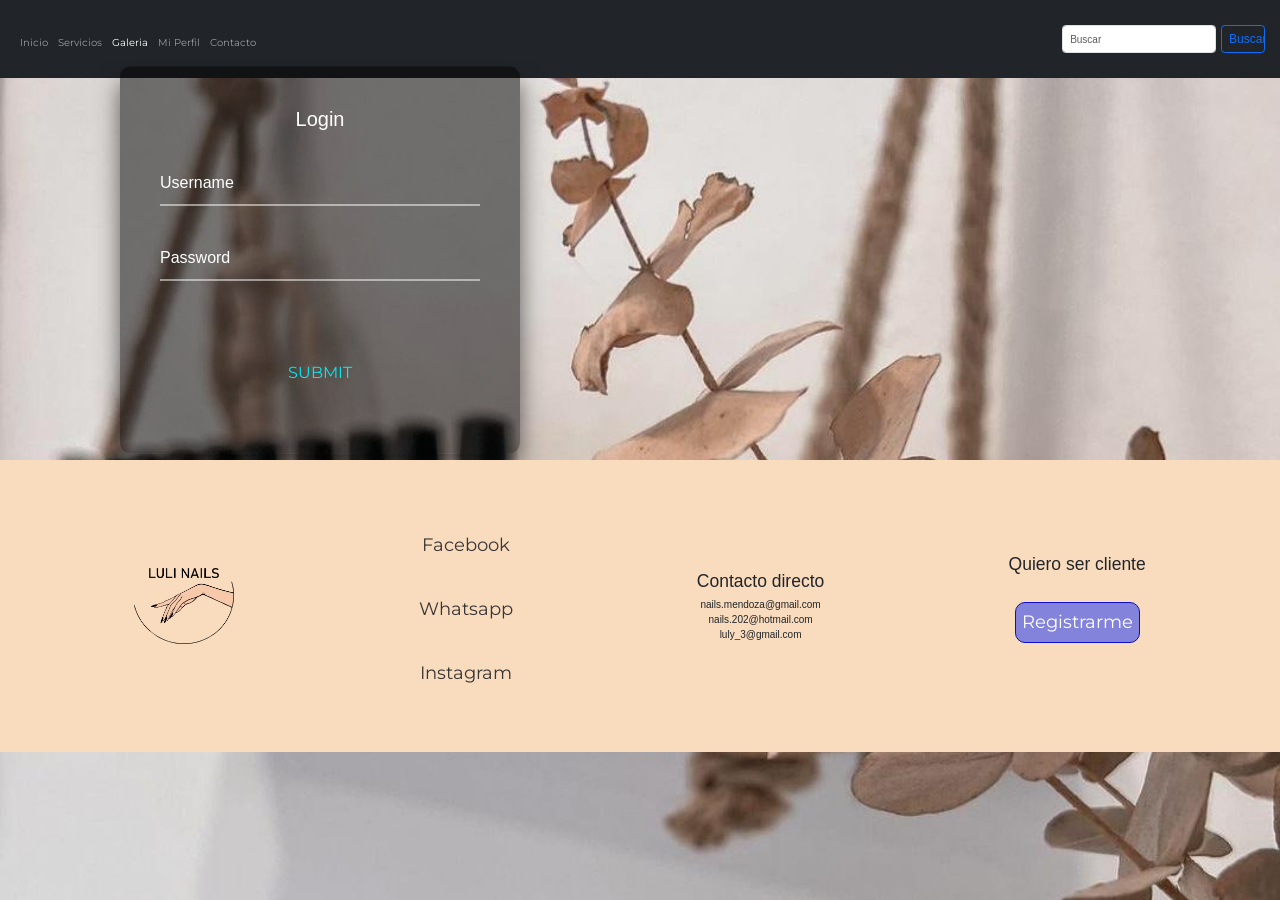
==== index.html @ a64ebbac "Pre entregable 2" ====
<!DOCTYPE html>
<html lang="en">
<head>
    <meta charset="UTF-8">
    <meta http-equiv="X-UA-Compatible" content="IE=edge">
    <meta name="viewport" content="width=device-width, initial-scale=1.0">
    <!-- CSS only -->
<link href="https://cdn.jsdelivr.net/npm/bootstrap@5.2.1/dist/css/bootstrap.min.css" rel="stylesheet" integrity="sha384-iYQeCzEYFbKjA/T2uDLTpkwGzCiq6soy8tYaI1GyVh/UjpbCx/TYkiZhlZB6+fzT" crossorigin="anonymous">
    <link rel="stylesheet" href="./style2/style.css">
    <title>Nails</title>
</head>
<body class="grid_index">
  
  <nav class="navbar navbar-expand-md navbar-dark bg-dark px-4">
    <button
      class="navbar-toggler"
      type="button"
      data-bs-toggle="collapse"
      data-bs-target="#navbarTogglerDemo01"
      aria-controls="navbarTogglerDemo01"
      aria-expanded="false"
      aria-label="Toggle navigation">
      <span class="navbar-toggler-icon"></span>
    </button>
    <div class="collapse navbar-collapse" id="navbarTogglerDemo01">
      <ul class="navbar-nav me-auto mb-2 mb-lg-0">
        <li class="nav-item">
          <a class="nav-link" href="./index.html">Inicio</a>
        </li>
        <li class="nav-item">
          <a class="nav-link" href="./pages/servicio.html">Servicios</a>
        </li>
        <li class="nav-item">
          <a class="nav-link active" href="./pages/galeria.html">Galeria</a>
        </li>
        <li class="nav-item">
          <a class="nav-link" href="./pages/miperfil.html">Mi Perfil</a>
        </li>
        <li class="nav-item">
          <a class="nav-link" href="./pages/contacto.html">Contacto</a>
        </li>
      </ul>
      <div class="busquedad">
        <form class="d-flex" role="search">
          <input
            class="form-control me-2"
            type="search"
            placeholder="Buscar"
            aria-label="Buscar"
          />
          <button class="btn btn-outline-primary" type="submit">
            Buscar
          </button>
        </form>

      </div>
    </div>
  </nav>  


  <!-- FIN DEL NAV -->

<section class="inicio_sesion">

  <div class="login-box">
      <h2>Login</h2>
      <form>
        <div class="user-box">
          <input type="text" name="" required="">
          <label>Username</label>
        </div>
        <div class="user-box">
          <input type="password" name="" required="">
          <label>Password</label>
        </div>
        <a href="#">
          <span></span>
          <span></span>
          <span></span>
          <span></span>
          Submit
        </a>
      </form>
    </div>
</section>
      

      <!-- FOOTER  -->


      <footer class="footer">
        <img src="../image/logo.png" alt="" />
        <div class="redes-sociales">
          <a href="#" class="redes-item"><i class="bx bxl-facebook-square"></i>Facebook</a>
          <a href="#" class="redes-item"><i class="bx bxl-whatsapp"></i>Whatsapp</a>
          <a href="#" class="redes-item"><i class="bx bxl-instagram"></i>Instagram</a>
        </div>
        <div class="contacto">
          <h3>Contacto directo</h3>
          <span>nails.mendoza@gmail.com</span>
          <span>nails.202@hotmail.com</span>
          <span>luly_3@gmail.com</span>
        </div>
        <div class="footer__cta">
          <h3>Quiero ser cliente</h3>
          <a href="#">Registrarme</a>
        </div>
      </footer>
  <!-- JavaScript Bundle with Popper -->
<script src="https://cdn.jsdelivr.net/npm/bootstrap@5.2.1/dist/js/bootstrap.bundle.min.js" integrity="sha384-u1OknCvxWvY5kfmNBILK2hRnQC3Pr17a+RTT6rIHI7NnikvbZlHgTPOOmMi466C8" crossorigin="anonymous"></script>
  </body>
</html>
---- style2/style.css ----
@import url("https://fonts.googleapis.com/css2?family=Merriweather&family=Montserrat:wght@300&display=swap");
:root {
  /* Colors */
  --primary: #f4f1f1;
  --secondary: #f9dbbd;
  --alternative: #adade3;
  --text-color: #2b2b2b;
  /* Spacings */
  --spacing-large: 6rem;
  --spacing-medium: 2.4rem;
  --spacing-small: 2rem;
  --spacing-xsmall: 1rem;
  /* Font-family */
  --font-principal: "Merriweather", serif;
  --font-title: "Montserrat", sans-serif;
  /* Font-Sizes */
  --text-large: 5.2em;
  --text-extra-medium: 3.7em;
  --text-medium: 2.2em;
  --text-base: 1.6em;
  --text-small: 1.4em;
}

/* /Estilos Globales/ */
*::after,
*::before,
* {
  margin: 0;
  padding: 0;
  box-sizing: border-box;
  overflow-x: hidden;
}

html {
  font-size: 62.5%;
}

body {
  font-family: var(--font-principal);
}

ul {
  list-style-type: none;
}

a {
  text-decoration: none;
  font-family: var(--font-title);
  color: var(--secondary);
}

.grid_index {
  display: grid;
  grid-template-areas: "navbar navbar" "login-box login-box" "footer footer";
  grid-template-columns: 1fr 1fr;
  grid-template-rows: 60px 400px 1fr;
  background-image: url(../image/fondo\ minimalista.jpeg);
}

.navbar {
  grid-area: navbar;
}

.login_box {
  grid-area: login_box;
}

.footer {
  grid-area: footer;
}

nav ul li a {
  color: var(--primary);
  font-size: 15px;
}

html {
  height: 100%;
}

body {
  margin: 0;
  padding: 0;
  font-family: sans-serif;
  background-image: url(../image/mod1.jp);
}

.login-box {
  position: relative;
  top: 50%;
  left: 50%;
  width: 400px;
  padding: 40px;
  transform: translate(-50%, -50%);
  background: rgba(0, 0, 0, 0.5);
  box-sizing: border-box;
  box-shadow: 0 15px 25px rgba(0, 0, 0, 0.6);
  border-radius: 10px;
}
.login-box h2 {
  margin: 0 0 30px;
  padding: 0;
  color: #fff;
  text-align: center;
}
.login-box .user-box {
  position: relative;
}
.login-box input {
  width: 100%;
  padding: 10px 0;
  font-size: 16px;
  color: #fff;
  margin-bottom: 30px;
  border: none;
  border-bottom: 1px solid #fff;
  outline: none;
  background: transparent;
}
.login-box label {
  position: absolute;
  top: 0;
  left: 0;
  padding: 10px 0;
  font-size: 16px;
  color: #fff;
  pointer-events: none;
  transition: 0.5s;
}
.login-box form a {
  position: relative;
  display: inline-block;
  padding: 10px 20px;
  color: #03e9f4;
  font-size: 16px;
  text-decoration: none;
  text-transform: uppercase;
  overflow: hidden;
  transition: 0.5s;
  margin-top: 40px;
  letter-spacing: 4px span;
  letter-spacing-position: absolute;
  letter-spacing-display: block;
}

.login-box .user-box input:focus ~ label,
.login-box .user-box input:valid ~ label {
  top: -20px;
  left: 0;
  color: #03e9f4;
  font-size: 12px;
}

.login-box a:hover {
  background: hsl(69deg, 81%, 56%);
  color: #fff;
  border-radius: 5px;
  box-shadow: 0 0 5px #1a6f73, 0 0 25px #07abeb, 0 0 50px #0ebdd0, 0 0 100px #1b49be;
}

.login-box a span:nth-child(1) {
  top: 0;
  left: -100%;
  width: 100%;
  height: 2px;
  background: linear-gradient(90deg, transparent, #03e9f4);
  animation: btn-anim1 1s linear infinite;
}

@keyframes btn-anim1 {
  0% {
    left: -100%;
  }
  50%, 100% {
    left: 100%;
  }
}
.login-box a span:nth-child(2) {
  top: -100%;
  right: 0;
  width: 2px;
  height: 100%;
  background: linear-gradient(180deg, transparent, #03e9f4);
  animation: btn-anim2 1s linear infinite;
  animation-delay: 0.25s;
}

@keyframes btn-anim2 {
  0% {
    top: -100%;
  }
  50%, 100% {
    top: 100%;
  }
}
.login-box a span:nth-child(3) {
  bottom: 0;
  right: -100%;
  width: 100%;
  height: 2px;
  background: linear-gradient(270deg, transparent, #125356);
  animation: btn-anim3 1s linear infinite;
  animation-delay: 0.5s;
}

@keyframes btn-anim3 {
  0% {
    right: -100%;
  }
  50%, 100% {
    right: 100%;
  }
}
.login-box a span:nth-child(4) {
  bottom: -100%;
  left: 0;
  width: 2px;
  height: 100%;
  background: linear-gradient(360deg, transparent, #03e9f4);
  animation: btn-anim4 1s linear infinite;
  animation-delay: 0.75s;
}

@keyframes btn-anim4 {
  0% {
    bottom: -100%;
  }
  50%, 100% {
    bottom: 100%;
  }
}
.user-box {
  border: none;
}

.d-block img {
  width: 10px;
  display: flex;
}

.grid_contacto {
  display: grid;
  grid-template-areas: "navbar navbar" "text_contacto formulario" "footer footer";
  grid-template-columns: 1fr 1fr;
  grid-template-rows: 70px 3fr 20px;
  height: 700px;
  background-color: var(--secondary);
}

.navbar {
  grid-area: navbar;
}

.text_contacto {
  grid-area: text_contacto;
}

.formulario {
  grid-area: formulario;
}

.footer {
  grid-area: footer;
}

.text_contacto {
  display: flex;
  justify-content: center;
  align-items: center;
  color: var(--primary);
  font-size: var(--text-small);
  font-family: var(--font-principal);
}

header h1 {
  text-align: center;
  font-size: var(--spacing-small);
}

.contenedor-formulario {
  position: relative;
  margin: 20px auto;
  width: 380px;
}

form {
  text-align: center;
}

.campo-texto {
  width: 300px;
  height: 25px;
  padding: 5px;
  padding-left: var(--spacing-small);
  margin-top: var(--spacing-small);
  font-weight: bolder;
  text-align: start;
}

textarea.campo-texto {
  resize: vertical;
}

.submit {
  width: 180px;
  margin-top: 20px;
  display: inline-block;
  height: 40px;
  font-weight: bold;
  font-size: 18px;
  cursor: pointer;
}

.borrar {
  width: 180px;
  margin-top: 20px;
  display: inline-block;
  height: 40px;
  font-weight: bold;
  font-size: 18px;
  cursor: pointer;
}

a {
  text-decoration: none;
  margin-top: 22px;
  display: inline-block;
}

a:hover {
  text-decoration: underline;
}

.boton {
  width: 150px;
  height: 40px;
  display: inline-block;
  font-weight: bold;
  font-size: 18px;
  cursor: pointer;
}

* {
  font-family: helvetica;
}

body {
  background: white;
  background-repeat: no-repeat;
  background-size: cover;
  max-width: 100%;
}

.contenedor-formulario {
  border-radius: 5px;
  background: rgba(20, 20, 20, 0.5);
  box-shadow: 0 0 5px 1px #000;
}

header {
  height: 50px;
  background: rgba(10, 10, 10, 0.5);
}
header h1 {
  font-weight: bold;
  color: #fff;
  line-height: 1.8;
}

.navbar {
  height: 78px;
}

.campo-texto {
  border-radius: 5px;
  border: none;
  background: rgba(10, 10, 10, 0.5);
  font-weight: bolder;
  color: white;
  box-shadow: 0 0 1px;
}

.campo-texto:focus {
  outline: none;
  box-shadow: 0 0 5px white;
}

::-webkit-input-placeholder {
  color: white;
}

.submit {
  border-radius: 5px;
  border: none;
  background: linear-gradient(#1f2, green);
  color: white;
  box-shadow: 0 0 1px black;
}

.borrar {
  border-radius: 5px;
  border: none;
  background: linear-gradient(#54f, rgb(58, 58, 238));
  color: white;
  box-shadow: 0 0 1px black;
}

.submit:hover {
  background: linear-gradient(green, rgb(100, 214, 107));
  transition: all 0.4s ease-out;
}

.borrar:hover {
  background: linear-gradient(blue, #54f);
  transition: all 0.4s ease-out;
}

a {
  color: white;
  margin-bottom: 15px;
}

.boton {
  margin-top: 5px;
  margin-bottom: 0px;
  border-radius: 5px;
  border: none;
  cursor: pointer;
  background-color: #0c9;
  color: white;
  text-shadow: 1px 1px 1px black;
  line-height: 40px;
}
.boton .boton:hover {
  text-decoration: none;
  background-color: #0c5;
}
.boton .boton:focus {
  outline: none;
}

#nombre,
#apellido,
#usuario {
  background-size: cover;
  max-width: 100%;
}

#nombre,
#apellido,
#usuario {
  background-size: cover;
  max-width: 100%;
}

.contenedor-formulario {
  border-radius: 5px;
  background: rgba(20, 20, 20, 0.5);
  box-shadow: 0 0 5px 1px #000;
}

header {
  height: 50px;
  background: rgba(10, 10, 10, 0.5);
}
header h1 {
  font-weight: bold;
  color: #fff;
  line-height: 1.8;
}

.campo-texto {
  border-radius: 5px;
  border: none;
  background: rgba(10, 10, 10, 0.5);
  font-weight: bolder;
  color: white;
  box-shadow: 0 0 1px;
}

.campo-texto:focus {
  outline: none;
  box-shadow: 0 0 5px white;
}

::-webkit-input-placeholder {
  color: white;
}

.submit {
  border-radius: 5px;
  border: none;
  background: linear-gradient(#1f2, green);
  color: white;
  box-shadow: 0 0 1px black;
}

.borrar {
  border-radius: 5px;
  border: none;
  background: linear-gradient(#54f, blue);
  color: white;
  box-shadow: 0 0 1px black;
}

.submit:hover {
  background: linear-gradient(green, #1f2);
  transition: all 0.4s ease-out;
}

.borrar:hover {
  background: linear-gradient(blue, #54f);
  transition: all 0.4s ease-out;
}

a {
  color: white;
  margin-bottom: 15px;
}

.boton {
  margin-top: 5px;
  margin-bottom: 0px;
  border-radius: 5px;
  border: none;
  cursor: pointer;
  background-color: var(--primary);
  color: var(--text-color);
  text-shadow: 1px 1px 1px black;
  line-height: 40px;
}
.boton .boton:hover {
  text-decoration: none;
  background-color: #0c5;
}
.boton .boton:focus {
  outline: none;
}

#nombre,
#apellido,
#usuario {
  background-image: white;
}

#password {
  background-repeat: no-repeat;
  background-position: 0px 50%;
  background-size: 50px 50px;
}

#mensaje {
  background-repeat: no-repeat;
  background-position: 10px 50%;
  background-size: 25px 25px;
}

.body_servicio {
  background-color: rgb(196, 185, 185);
}

.row {
  display: flex;
  justify-content: space-between;
  align-content: flex-end;
}

.container {
  display: flex;
  justify-content: center;
}

.card {
  background-color: rgb(222, 222, 202);
  font-size: var(--spacing-small);
}
.card h5 {
  font-size: 2.8rem;
  color: #000;
}

.btn {
  font-size: 1.2rem;
}

.grid__galeria {
  background-image: url(../image/coffe\ nails.jpg);
}

.galeriaCarrusel div {
  justify-content: center;
  width: 40rem;
}

.galeriaCarrusel {
  display: flex;
  justify-content: center;
  column-gap: 1em;
  margin-top: 1em;
  margin-bottom: 1em;
}

.footer {
  display: flex;
  flex-direction: row;
  gap: 50px;
  justify-content: space-evenly;
  align-items: center;
  background-color: var(--secondary);
  padding: 50px 0;
}

.footer div {
  display: flex;
  flex-direction: column;
  align-items: center;
}

a {
  color: rgb(57, 54, 54);
  font-size: 18px;
}

.footer__cta a {
  padding: 6px;
  background-color: rgb(131, 131, 220);
  border: 1.9px solid rgb(13, 13, 206);
  border-radius: 10px;
  color: white;
}

.footer img {
  width: 100px;
}

@media screen and (max-width: 775px) {
  .grid_contacto {
    display: grid;
    grid-template-areas: "navbar" "text_contacto" "formulario" "pieDePagina";
    grid-template-columns: 1fr;
    grid-template-rows: 70px 50px 700px 1fr;
    background-color: var(--secondary);
  }
  .navbar {
    grid-area: navbar;
  }
  .text_contacto {
    grid-area: text_contacto;
  }
  .formulario {
    grid-area: formulario;
  }
  .pieDePagina {
    grid-area: pieDePagina;
  }
  .login-box {
    width: 55%;
  }
  .footer {
    display: flex;
    flex-direction: column;
    gap: 50px;
    align-items: center;
    background-color: var(--secondary);
    padding: 50px 0;
  }
  .footer div {
    display: flex;
    flex-direction: column;
    align-items: center;
  }
  a {
    color: #000;
    font-size: 18px;
  }
  .footer img {
    width: 150px;
  }
}

/*# sourceMappingURL=style.css.map */
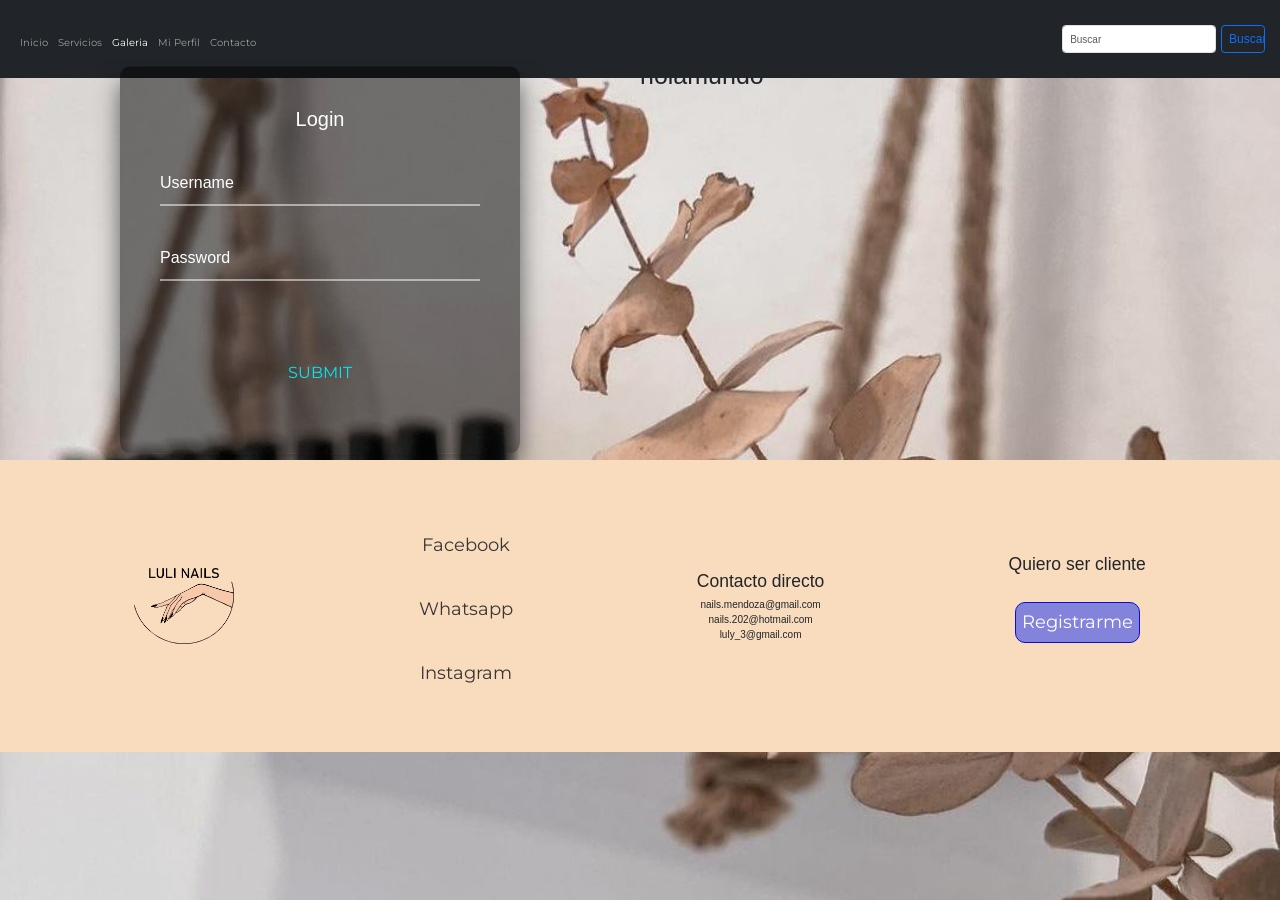
==== commit e2b7f49c: "entregable" ====
--- a/index.html
+++ b/index.html
@@ -84,7 +84,7 @@
     </div>
 </section>
       
-
+<h1>holamundo</h1>
       <!-- FOOTER  -->
 
 
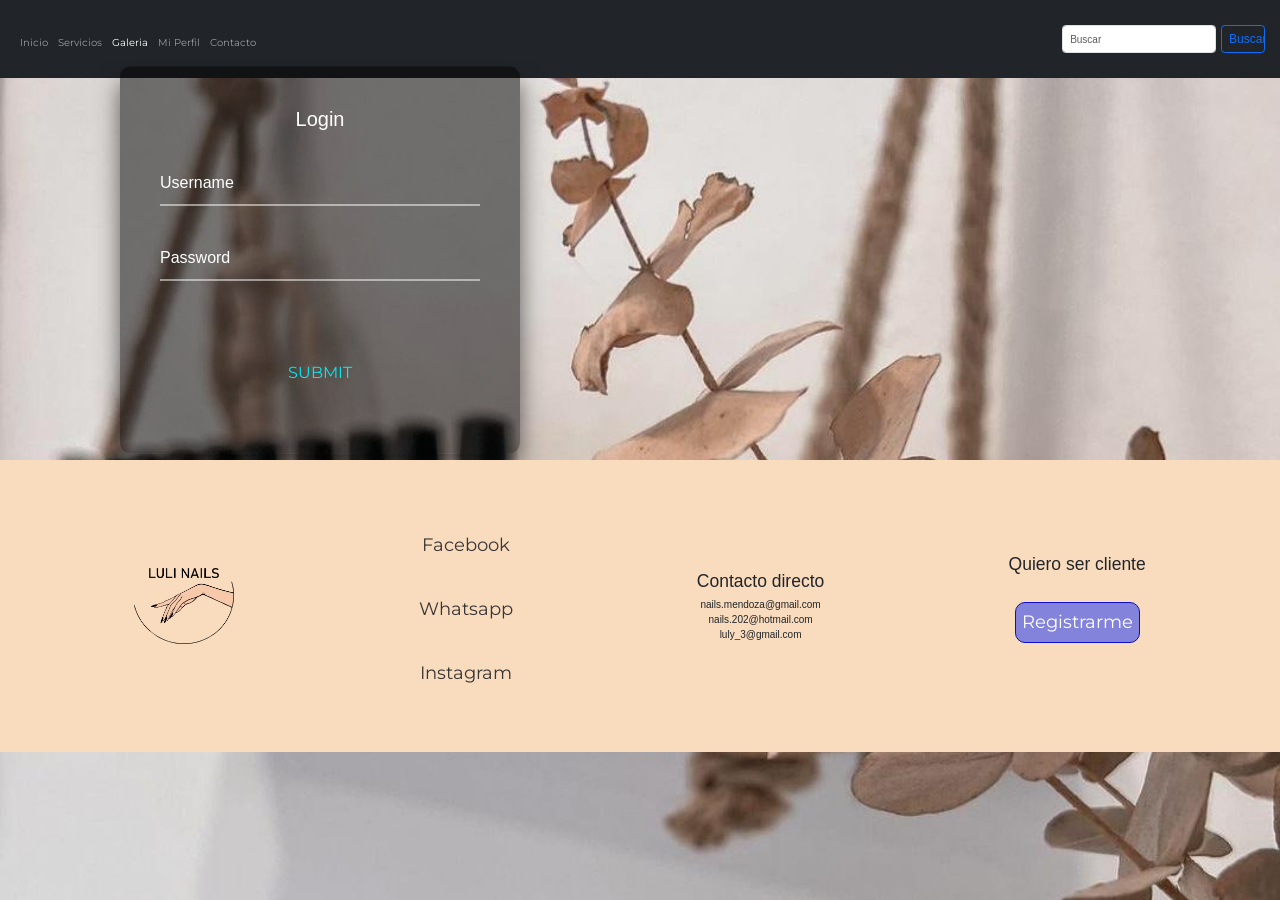
==== commit 924062f5: "entrega final 2" ====
--- a/index.html
+++ b/index.html
@@ -84,7 +84,7 @@
     </div>
 </section>
       
-<h1>holamundo</h1>
+
       <!-- FOOTER  -->
 
 
